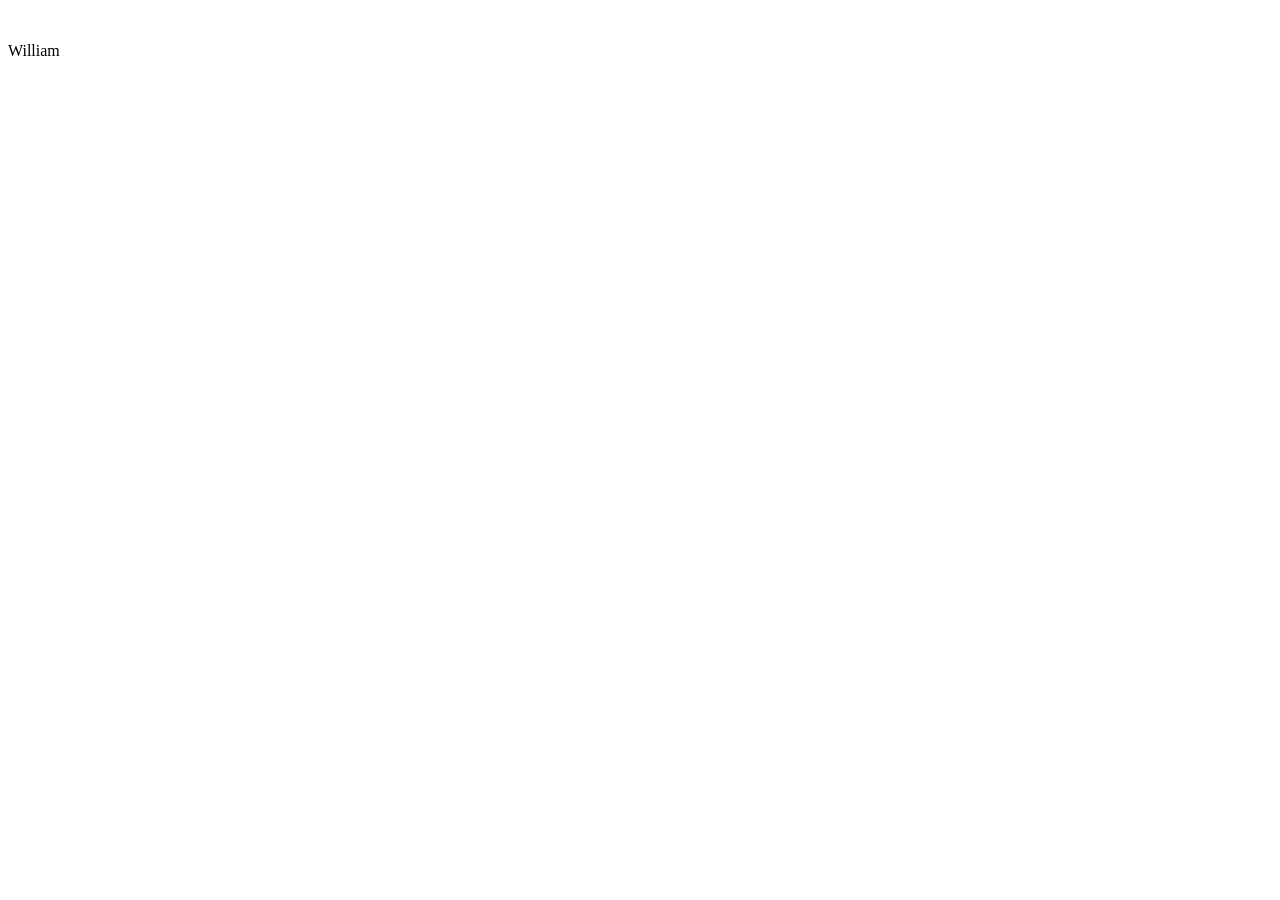
==== test/index.html @ 1a86cab9 "Merge branch 'main' of https://github.com/sanjug21/java_class" ====
<!DOCTYPE html>
<html lang="en">
<head>
    <meta charset="UTF-8">
    <meta name="viewport" content="width=device-width, initial-scale=1.0">
    <title>Document</title>
</head>
<body>
  <div class="row">
    <div class="column"><img src="https://encrypted-tbn0.gstatic.com/images?q=tbn:ANd9GcSPKSxf0LHTIlweyt7AZwEGjFNXudGA-z1e0g&usqp=CAU" alt="" height="1000" ></div>
    <div >
            <p >William </p> 
    </div>
  </div>
</body>
<script src="abc.js"></script>
</html>
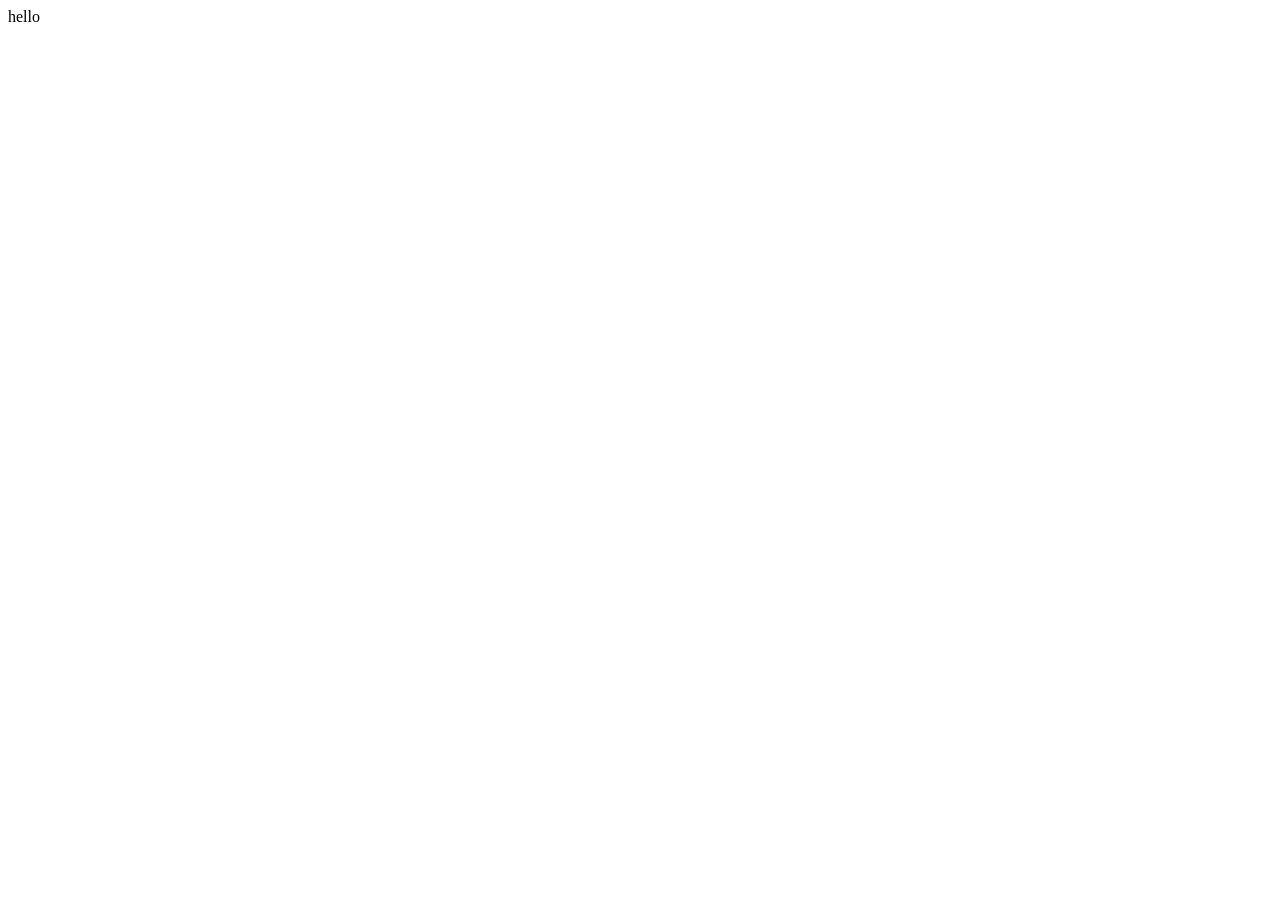
==== commit ccada6dd: "commit" ====
--- a/test/index.html
+++ b/test/index.html
@@ -6,12 +6,7 @@
     <title>Document</title>
 </head>
 <body>
-  <div class="row">
-    <div class="column"><img src="https://encrypted-tbn0.gstatic.com/images?q=tbn:ANd9GcSPKSxf0LHTIlweyt7AZwEGjFNXudGA-z1e0g&usqp=CAU" alt="" height="1000" ></div>
-    <div >
-            <p >William </p> 
-    </div>
-  </div>
+  hello
 </body>
 <script src="abc.js"></script>
 </html>
